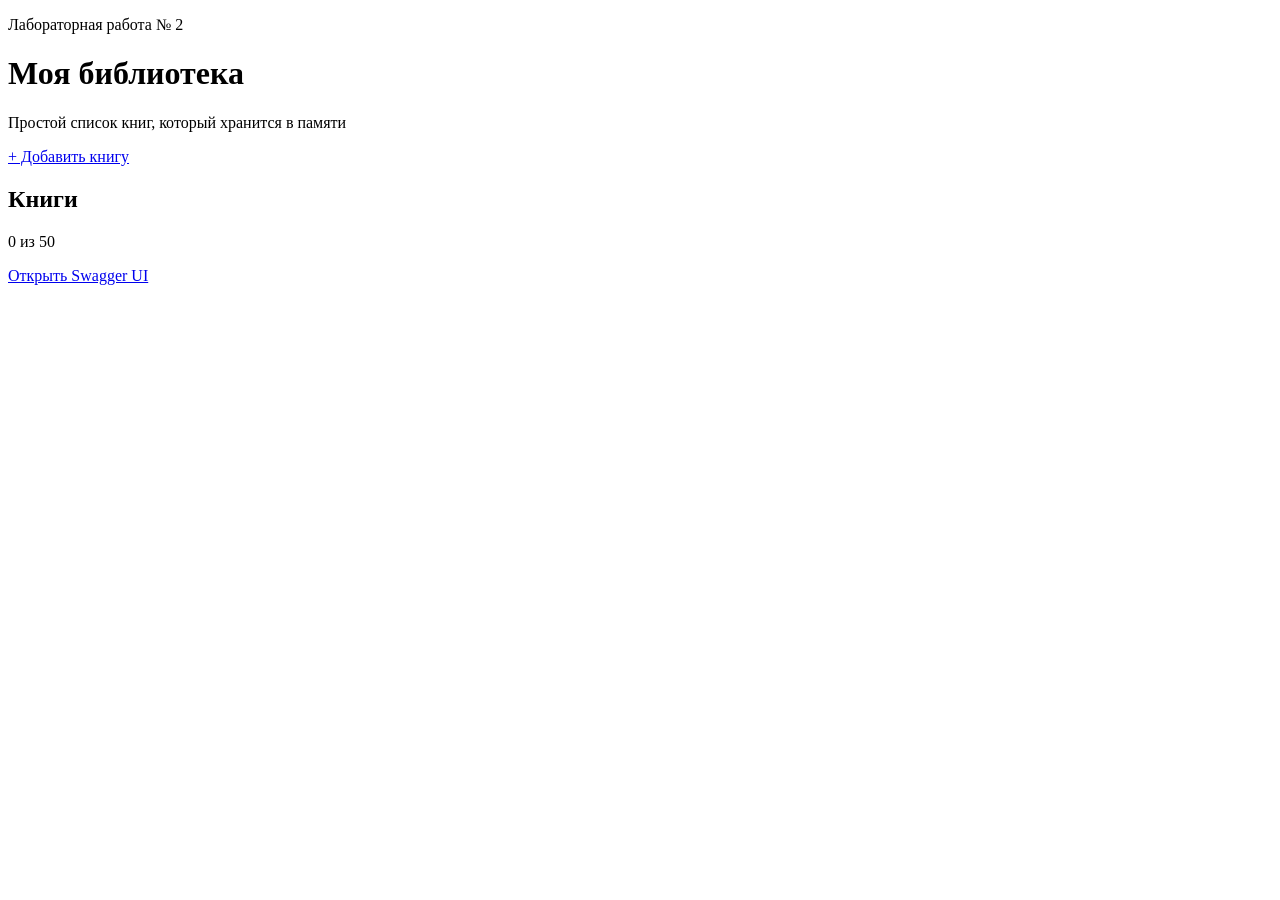
==== static/index.html @ 313d6e59 "lab2: init commit" ====
<!DOCTYPE html>
<html lang="ru">
<head>
    <meta charset="UTF-8">
    <meta name="viewport" content="width=device-width, initial-scale=1.0">
    <title>Моя библиотека</title>
    <link rel="stylesheet" href="/style.css">
</head>
<body>
    <main class="container">
        <header class="top">
            <div>
                <p class="label">Лабораторная работа № 2</p>
                <h1>Моя библиотека</h1>
                <p class="subtitle">Простой список книг, который хранится в памяти</p>
            </div>
            <a class="button" href="/add.html">+ Добавить книгу</a>
        </header>

        <section class="panel">
            <div class="section-title">
                <h2>Книги</h2>
                <span id="book-count" class="count">0 из 50</span>
            </div>
            <p id="message" class="message"></p>
            <div id="book-list" class="book-list"></div>
        </section>

        <footer><a href="/docs">Открыть Swagger UI</a></footer>
    </main>
    <script src="/index.js"></script>
</body>
</html>
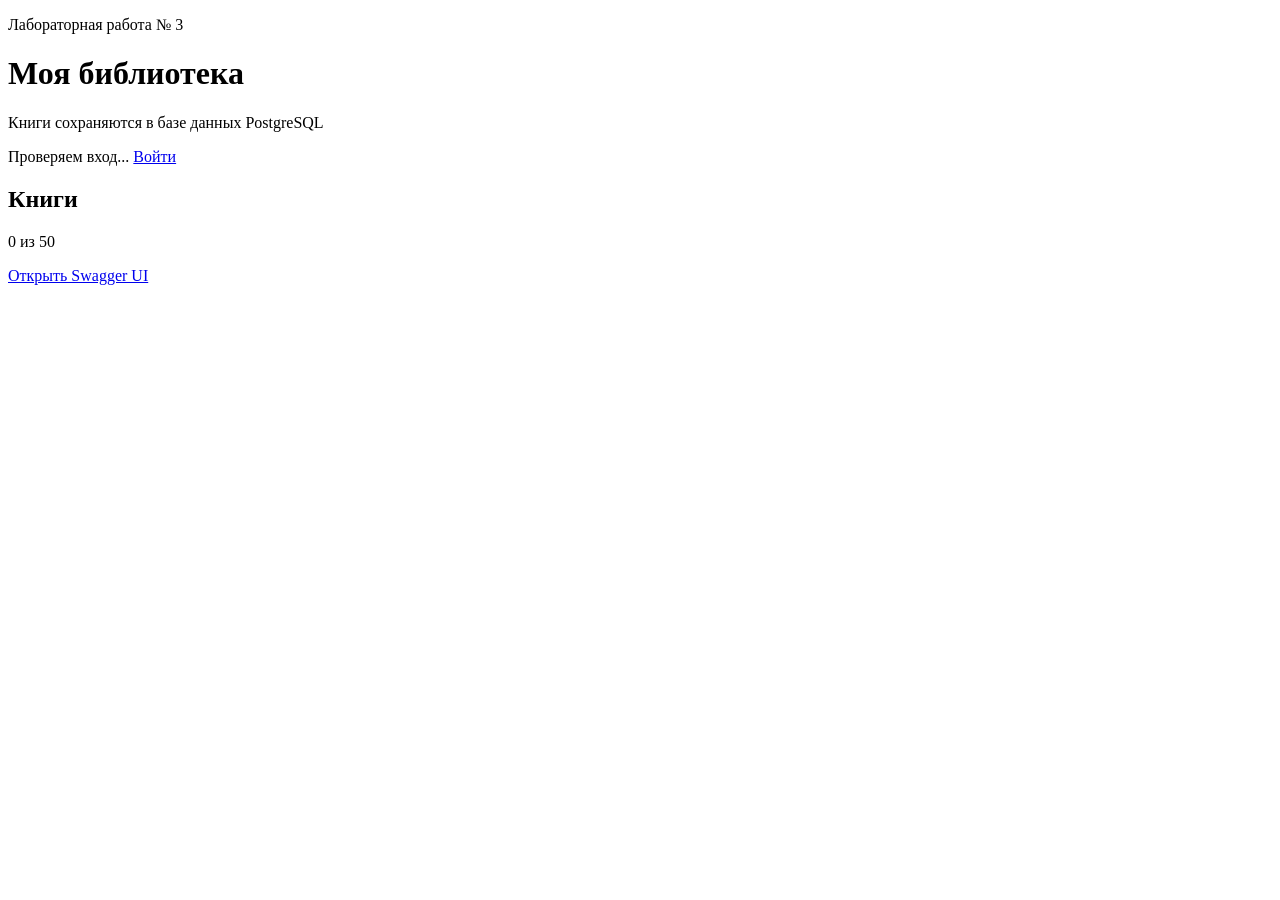
==== commit a9829b5c: "lab3-4" ====
--- a/static/index.html
+++ b/static/index.html
@@ -10,24 +10,31 @@
     <main class="container">
         <header class="top">
             <div>
-                <p class="label">Лабораторная работа № 2</p>
+                <p class="label">Лабораторная работа № 3</p>
                 <h1>Моя библиотека</h1>
-                <p class="subtitle">Простой список книг, который хранится в памяти</p>
+                <p class="subtitle">Книги сохраняются в базе данных PostgreSQL</p>
             </div>
-            <a class="button" href="/add.html">+ Добавить книгу</a>
+            <a id="add-link" class="button" href="/add.html" hidden>+ Добавить книгу</a>
         </header>
+
+        <div class="auth-bar">
+            <span id="auth-status">Проверяем вход...</span>
+            <a id="login-link" class="button" href="/login.html">Войти</a>
+            <button id="logout-button" class="button" type="button" hidden>Выйти</button>
+        </div>
 
         <section class="panel">
             <div class="section-title">
                 <h2>Книги</h2>
                 <span id="book-count" class="count">0 из 50</span>
             </div>
-            <p id="message" class="message"></p>
+            <p id="message" class="message" role="status"></p>
             <div id="book-list" class="book-list"></div>
         </section>
 
         <footer><a href="/docs">Открыть Swagger UI</a></footer>
     </main>
+    <script src="/auth.js"></script>
     <script src="/index.js"></script>
 </body>
 </html>
